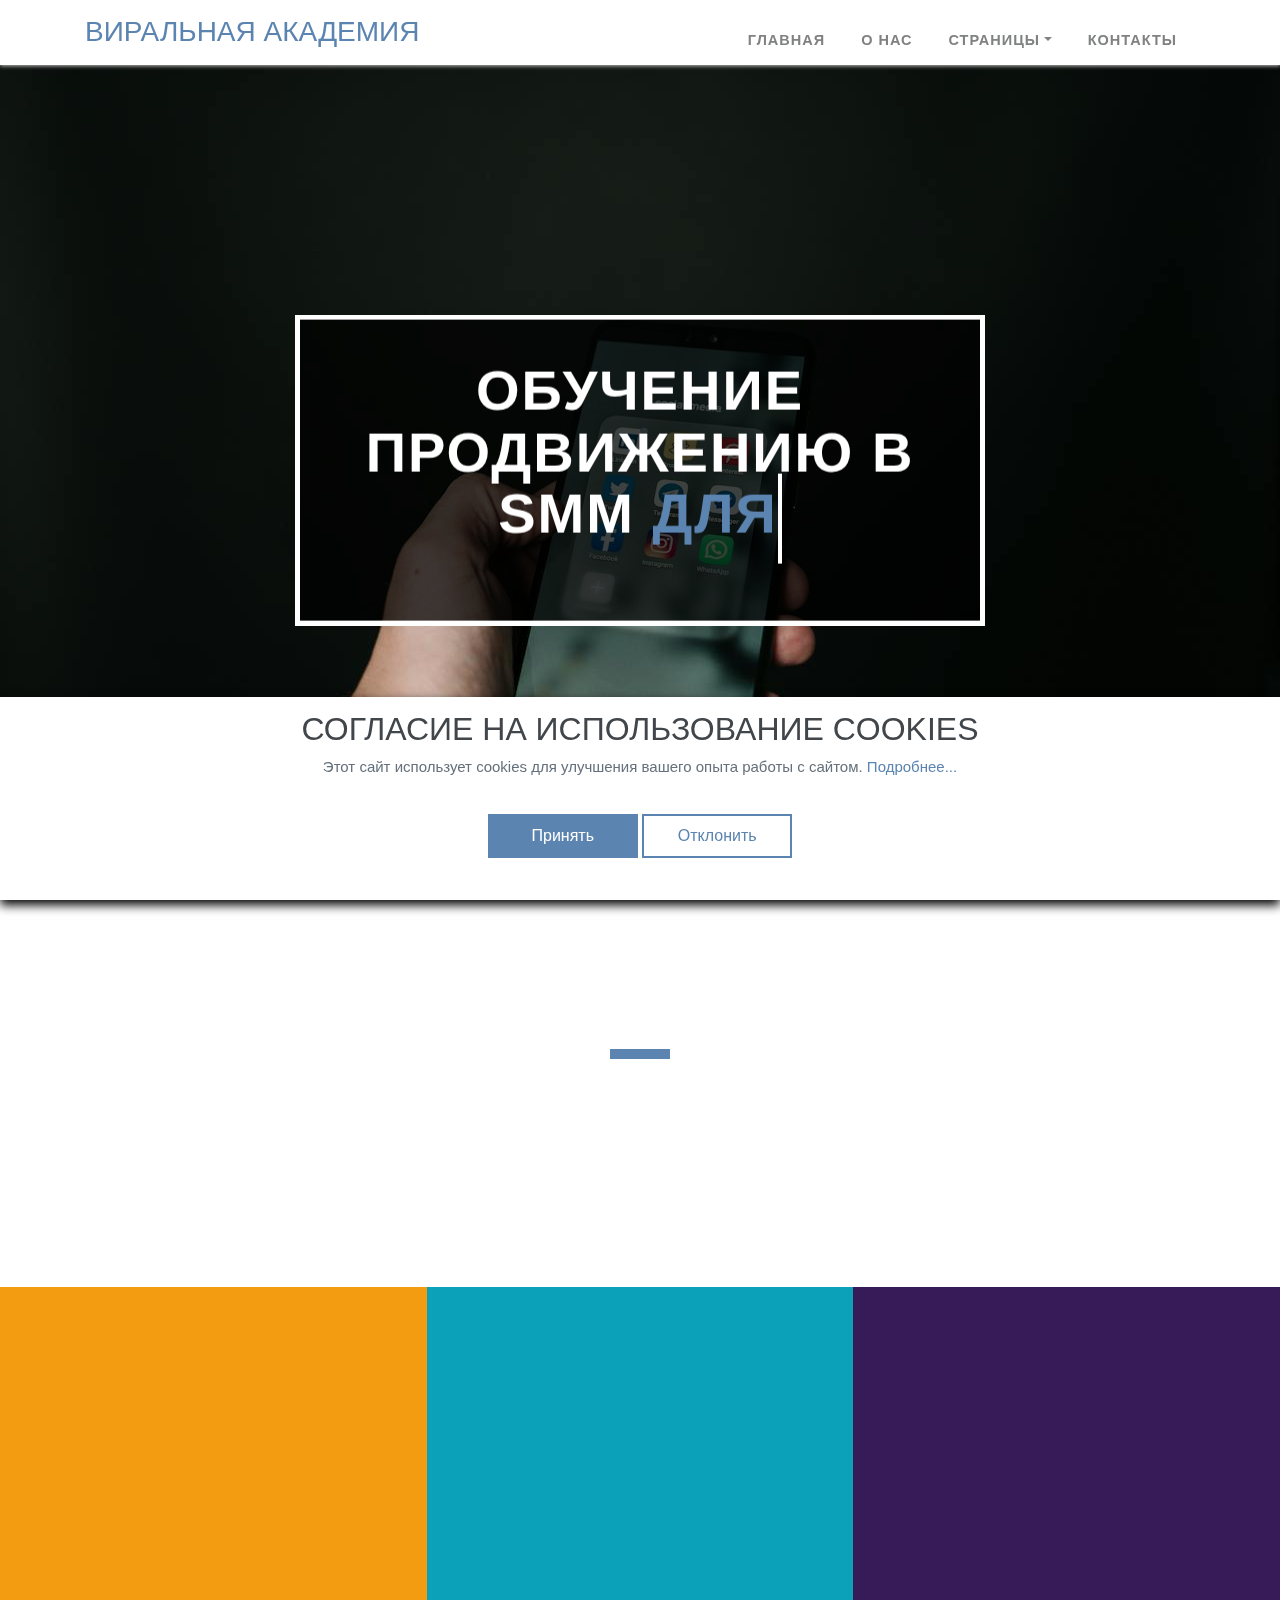
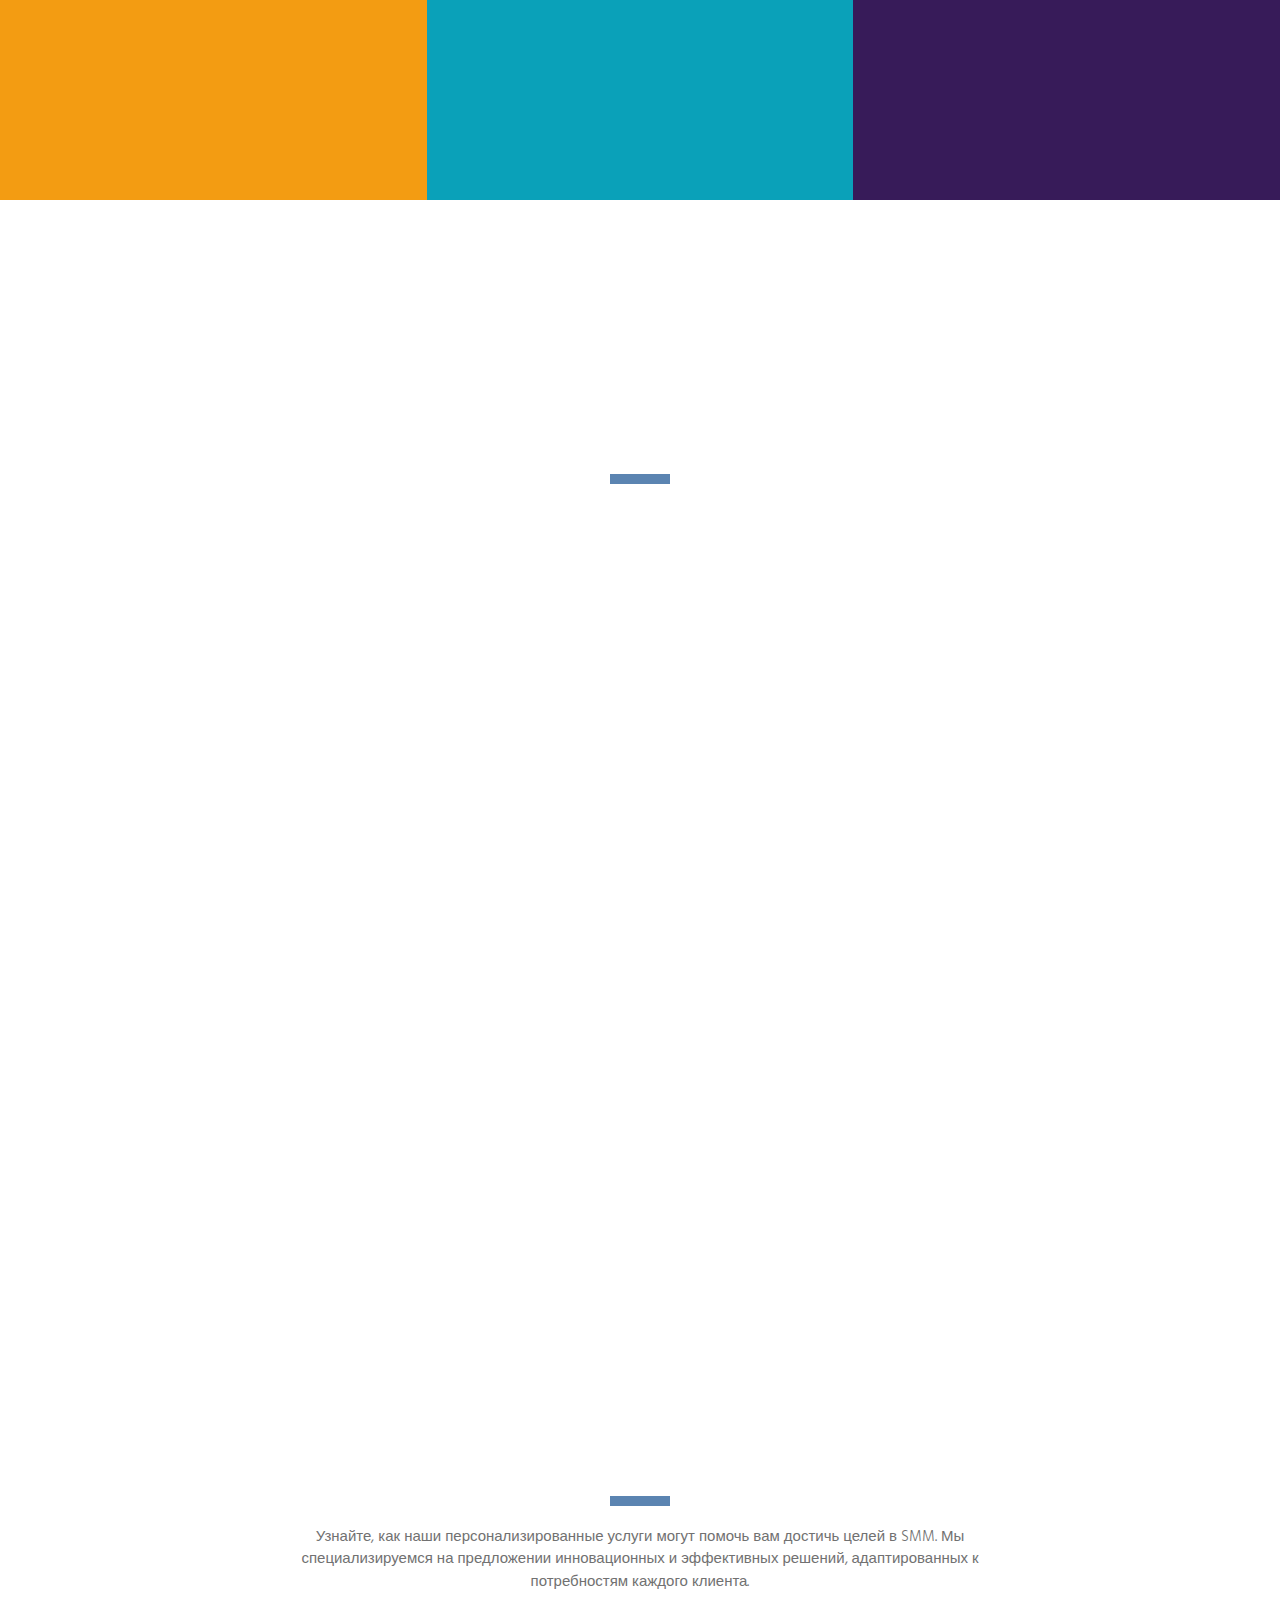
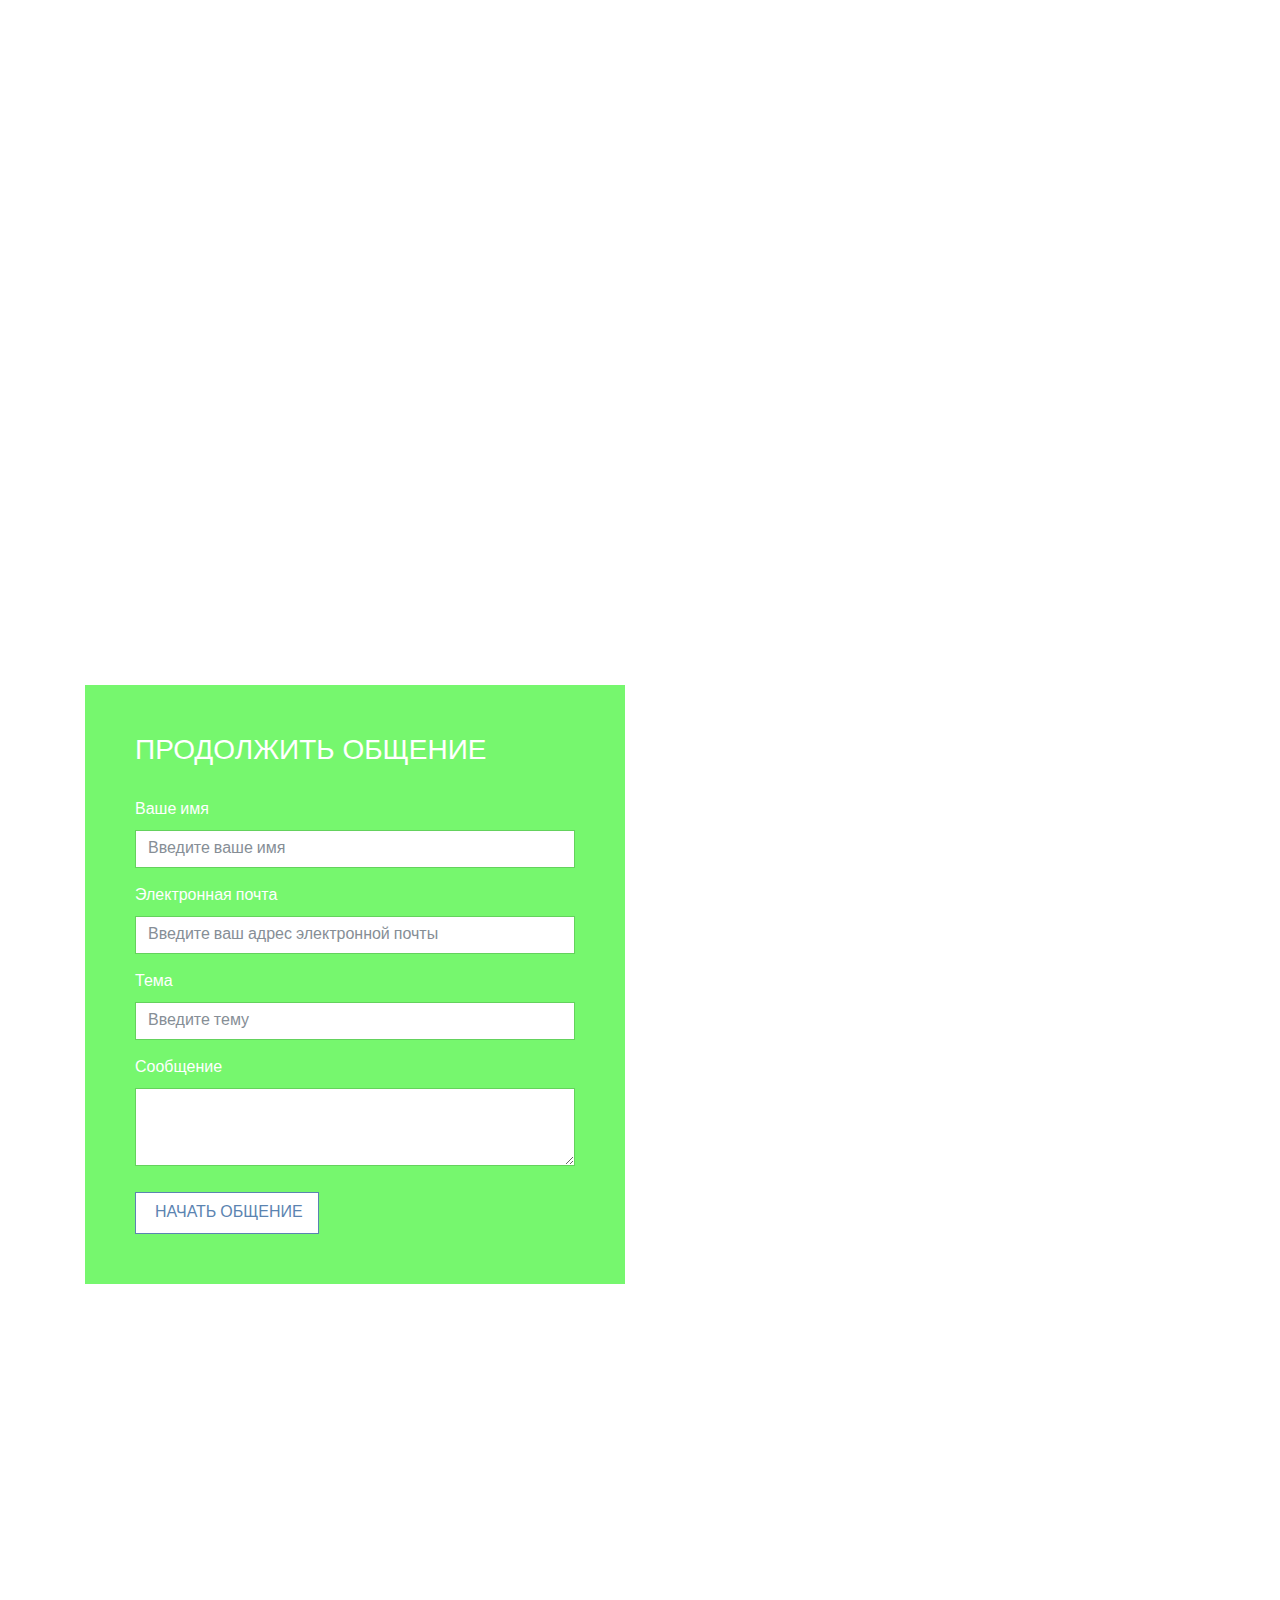
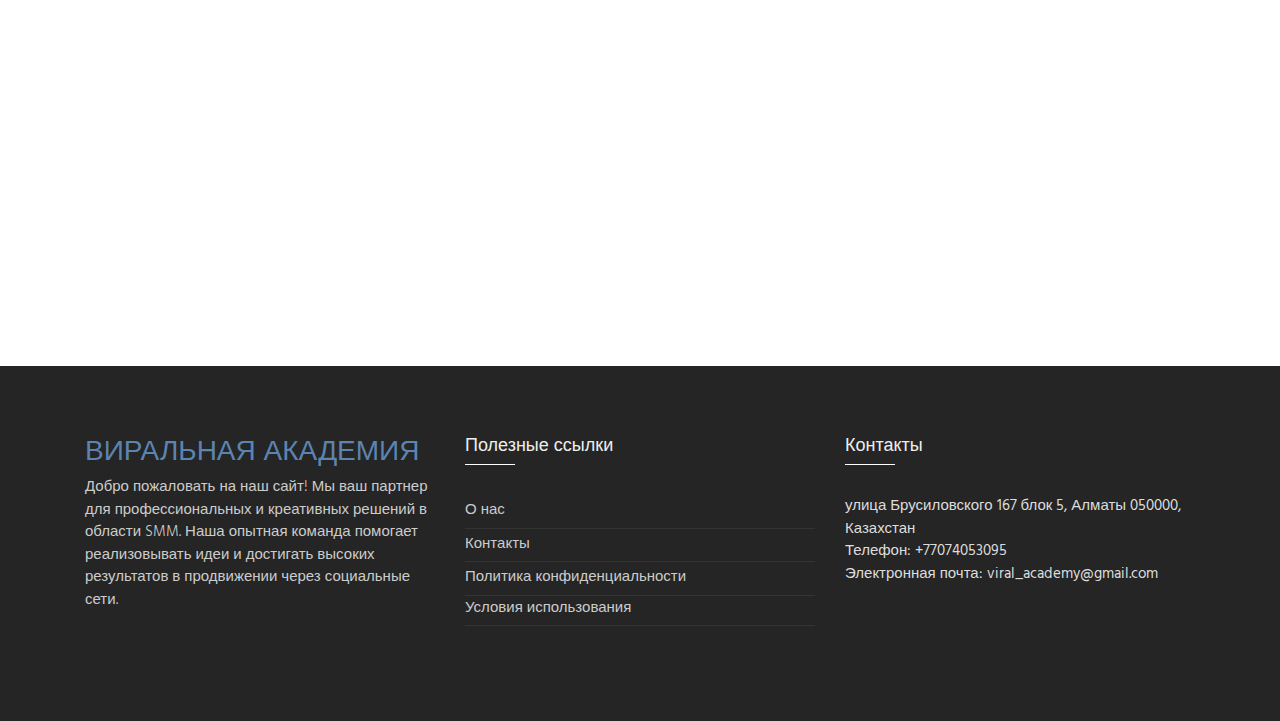
==== index.html @ 38910844 "WIP" ====
<!DOCTYPE html>
<html lang="en">
    <head>
        <meta charset="utf-8" />
        <meta
            name="viewport"
            content="width=device-width, initial-scale=1, shrink-to-fit=no"
        />
        <meta name="description" content="" />
        <meta name="author" content="" />

        <title>Виральная Академия</title>
        <link rel="shortcut icon" href="img/favicon.ico" />

        <!-- Global Stylesheets -->
        <link
            href="https://fonts.googleapis.com/css?family=Roboto+Condensed:300,300i,400,400i,700,700i"
            rel="stylesheet"
        />
        <link href="css/bootstrap/bootstrap.min.css" rel="stylesheet" />
        <link
            rel="stylesheet"
            href="font-awesome-4.7.0/css/font-awesome.min.css"
        />
        <link rel="stylesheet" href="css/animate/animate.min.css" />
        <link rel="stylesheet" href="css/owl-carousel/owl.carousel.min.css" />
        <link
            rel="stylesheet"
            href="css/owl-carousel/owl.theme.default.min.css"
        />
        <link rel="stylesheet" href="css/style.css" />
    </head>

    <body id="page-top">
        <!--====================================================
                         HEADER
======================================================-->

        <header>
            <!-- Navbar -->
            <nav
                class="navbar navbar-expand-lg navbar-light"
                id="mainNav"
                data-toggle="affix"
            >
                <div class="container">
                    <a class="navbar-brand smooth-scroll" href="index.html">
                        <h3 style="margin-bottom: 0px; color: #5b84b1ff">
                            Виральная Академия
                        </h3>
                    </a>
                    <button
                        class="navbar-toggler navbar-toggler-right"
                        type="button"
                        data-toggle="collapse"
                        data-target="#navbarResponsive"
                        aria-controls="navbarResponsive"
                        aria-expanded="false"
                        aria-label="Alternar navegación"
                    >
                        <span class="navbar-toggler-icon"></span>
                    </button>
                    <div class="collapse navbar-collapse" id="navbarResponsive">
                        <ul class="navbar-nav ml-auto">
                            <li class="nav-item">
                                <a
                                    class="nav-link smooth-scroll"
                                    href="index.html"
                                    >Главная</a
                                >
                            </li>
                            <li class="nav-item">
                                <a
                                    class="nav-link smooth-scroll"
                                    href="about.html"
                                    >О нас</a
                                >
                            </li>

                            <li class="nav-item dropdown">
                                <a
                                    class="nav-link dropdown-toggle smooth-scroll"
                                    href="#"
                                    id="navbarDropdownMenuLink"
                                    data-toggle="dropdown"
                                    aria-haspopup="true"
                                    aria-expanded="false"
                                    >Страницы</a
                                >
                                <div
                                    class="dropdown-menu dropdown-cust"
                                    aria-labelledby="navbarDropdownMenuLink"
                                >
                                    <a
                                        class="dropdown-item"
                                        target="_empty"
                                        href="services.html"
                                        >Обучение продвижению в SMM</a
                                    >
                                    <a
                                        class="dropdown-item"
                                        target="_empty"
                                        href="blog.html"
                                        >Блог о SMM</a
                                    >
                                </div>
                            </li>
                            <li class="nav-item">
                                <a
                                    class="nav-link smooth-scroll"
                                    href="contact.html"
                                    >Контакты</a
                                >
                            </li>
                        </ul>
                    </div>
                </div>
            </nav>
        </header>

        <!--====================================================
                         HOME
======================================================-->
        <section id="home">
            <div
                id="carousel"
                class="carousel slide carousel-fade"
                data-ride="carousel"
            >
                <!-- Carousel items -->
                <div class="carousel-inner">
                    <div class="carousel-item active slides">
                        <div class="overlay"></div>
                        <div class="slide-1"></div>
                        <div class="hero">
                            <hgroup class="wow fadeInUp">
                                <h1>
                                    Обучение продвижению в SMM
                                    <span
                                        ><a
                                            href=""
                                            class="typewrite"
                                            data-period="2000"
                                            data-type='[ " для уникальных моментов", " для незабываемых впечатлений"]'
                                        >
                                            <span class="wrap"></span></a
                                    ></span>
                                </h1>
                            </hgroup>
                        </div>
                    </div>
                </div>
            </div>
        </section>

        <!--====================================================
                    О НАС
======================================================-->
        <section id="about" class="about">
            <div class="container">
                <div class="row title-bar">
                    <div class="col-md-12">
                        <h1 class="wow fadeInUp">Почему выбрать нас</h1>
                        <div class="heading-border"></div>
                        <p class="wow fadeInUp" data-wow-delay="0.4s">
                            Мы — эксперты по продвижению в социальных сетях.
                            Наша команда сочетает креативность, технические
                            знания и страсть к достижению успеха. Позвольте нам
                            быть вашим проводником в мире SMM и помочь достичь
                            выдающихся результатов.
                        </p>
                    </div>
                </div>
            </div>
            <!-- About right side withBG parallax -->
            <div class="container-fluid">
                <div class="row">
                    <div class="col-md-4 bg-starship">
                        <div
                            class="about-content-box wow fadeInUp"
                            data-wow-delay="0.3s"
                        >
                            <i class="fa fa-snowflake-o"></i>
                            <h5>Креативная команда</h5>
                            <p class="desc">
                                Наша команда состоит из профессионалов с богатым
                                опытом в области SMM. Мы предлагаем
                                инновационные идеи и фокусируемся на
                                качественном подходе для того, чтобы помочь вам
                                создать успешные стратегии в социальных сетях.
                            </p>
                        </div>
                    </div>
                    <div class="col-md-4 bg-chathams">
                        <div
                            class="about-content-box wow fadeInUp"
                            data-wow-delay="0.5s"
                        >
                            <i class="fa fa-circle-o-notch"></i>
                            <h5>Индивидуальные решения</h5>
                            <p class="desc">
                                Каждый клиент уникален, и мы разрабатываем
                                персонализированные стратегии продвижения,
                                которые соответствуют вашим целям. Мы
                                поддерживаем вас на каждом шаге пути, от анализа
                                до реализации стратегии.
                            </p>
                        </div>
                    </div>
                    <div class="col-md-4 bg-matisse">
                        <div
                            class="about-content-box wow fadeInUp"
                            data-wow-delay="0.7s"
                        >
                            <i class="fa fa-hourglass-o"></i>
                            <h5>Современные технологии</h5>
                            <p class="desc">
                                Мы используем самые передовые инструменты и
                                технологии для точного анализа и принятия
                                информированных решений, что позволяет вам
                                оптимизировать свои усилия и достичь высоких
                                результатов в продвижении.
                            </p>
                        </div>
                    </div>
                </div>
            </div>
        </section>

        <!--====================================================
                        ПРЕДЛОЖЕНИЕ
======================================================-->
        <section id="comp-offer">
            <div class="container-fluid">
                <div class="container">
                    <div class="row">
                        <div class="container">
                            <div class="row title-bar">
                                <div class="col-md-12">
                                    <h1 class="wow fadeInUp">
                                        Наши уникальные особенности
                                    </h1>
                                    <div class="heading-border"></div>
                                    <p
                                        class="wow fadeInUp"
                                        data-wow-delay="0.4s"
                                    >
                                        Узнайте о наших особенностях, которые
                                        делают наш подход к продвижению в
                                        социальных сетях уникальным. Мы
                                        предлагаем не только профессиональные
                                        решения, но и инновационные подходы для
                                        максимальной эффективности.
                                    </p>
                                </div>
                            </div>
                        </div>
                        <div
                            class="col-md-4 col-sm-6 desc-comp-offer wow fadeInUp"
                            data-wow-delay="0.4s"
                        >
                            <div
                                class="desc-comp-offer-cont"
                                style="height: 500px"
                            >
                                <div class="thumbnail-blogs">
                                    <div class="caption"></div>
                                    <img
                                        src="img/news/news-11.jpg"
                                        class="img-fluid"
                                        alt="..."
                                    />
                                </div>
                                <h3>Полное сопровождение</h3>
                                <p class="desc">
                                    Мы предоставляем полный сервис по
                                    продвижению в социальных сетях, начиная с
                                    планирования стратегии и заканчивая ее
                                    реализацией. Мы сопровождаем вас на каждом
                                    этапе, чтобы обеспечить успешную реализацию
                                    проекта.
                                </p>
                            </div>
                        </div>
                        <div
                            class="col-md-4 col-sm-6 desc-comp-offer wow fadeInUp"
                            data-wow-delay="0.6s"
                        >
                            <div
                                class="desc-comp-offer-cont"
                                style="height: 500px"
                            >
                                <div class="thumbnail-blogs">
                                    <div class="caption"></div>
                                    <img
                                        src="img/news/news-13.jpg"
                                        class="img-fluid"
                                        alt="..."
                                    />
                                </div>
                                <h3>Персонализированные стратегии</h3>
                                <p class="desc">
                                    Мы разрабатываем индивидуальные стратегии,
                                    адаптированные под ваши цели в социальных
                                    сетях. Мы тесно работаем с вами на каждом
                                    этапе, чтобы достичь максимальных
                                    результатов.
                                </p>
                            </div>
                        </div>
                        <div
                            class="col-md-4 col-sm-6 desc-comp-offer wow fadeInUp"
                            data-wow-delay="0.8s"
                        >
                            <div
                                class="desc-comp-offer-cont"
                                style="height: 500px"
                            >
                                <div class="thumbnail-blogs">
                                    <div class="caption"></div>
                                    <img
                                        src="img/news/news-14.jpg"
                                        class="img-fluid"
                                        alt="..."
                                    />
                                </div>
                                <h3>Гибкость и адаптивность</h3>
                                <p class="desc">
                                    Мы быстро адаптируемся к изменениям и
                                    специфическим запросам. Независимо от того,
                                    какие изменения требуются, мы готовы
                                    оперативно реагировать, чтобы ваши усилия по
                                    продвижению были максимально эффективными.
                                </p>
                            </div>
                        </div>
                    </div>
                </div>
            </div>
        </section>

        <!--====================================================
                      HISTORIAS
======================================================-->
        <section id="services">
            <div class="container">
                <div class="row title-bar">
                    <div class="col-md-12">
                        <h1 class="wow fadeInUp">
                            Наши услуги по обучению в SMM
                        </h1>
                        <div class="heading-border"></div>
                        <p class="desc">
                            Узнайте, как наши персонализированные услуги могут
                            помочь вам достичь целей в SMM. Мы специализируемся
                            на предложении инновационных и эффективных решений,
                            адаптированных к потребностям каждого клиента.
                        </p>
                    </div>
                </div>
            </div>
            <div class="container">
                <div class="row">
                    <div
                        class="col-md-6 col-sm-6 wow fadeInUp"
                        data-wow-delay="0.1s"
                    >
                        <div class="service-descb">
                            <img
                                style="object-fit: cover"
                                src="img/news/news-10.jpg"
                                class="img-fluid"
                                alt="..."
                            />
                            <h6>Стратегическая консультация по SMM</h6>
                            <p>
                                Наша команда экспертов предоставляет
                                консультации по созданию и внедрению эффективных
                                стратегий для социальных сетей. Мы анализируем
                                ваши цели и предлагаем персонализированные
                                решения, которые позволят вам эффективно
                                продвигаться.
                            </p>
                        </div>
                    </div>
                    <div
                        class="col-md-6 col-sm-6 wow fadeInUp"
                        data-wow-delay="0.3s"
                    >
                        <div class="service-descb">
                            <img
                                style="object-fit: cover"
                                src="img/news/news-2.jpg"
                                class="img-fluid"
                                alt="..."
                            />
                            <h6>Управление проектами в SMM</h6>
                            <p>
                                Мы предлагаем услуги по управлению вашими
                                проектами в SMM, обеспечивая полный контроль над
                                контентом, планированием и анализом
                                эффективности. Наши решения помогут вам добиться
                                успеха в продвижении через социальные сети.
                            </p>
                        </div>
                    </div>
                </div>
            </div>
        </section>

        <!--====================================================
                    CONTACT HOME
======================================================-->

        <section id="contact-h" class="bg-parallax contact-h-bg">
            <div class="container">
                <div class="row">
                    <div class="col-md-6">
                        <div class="contact-h-cont">
                            <h3 class="cl-white">Продолжить общение</h3>
                            <br />
                            <form action="thanks.html" method="get">
                                <div class="form-group cl-white">
                                    <label for="name">Ваше имя</label>
                                    <input
                                        type="text"
                                        class="form-control"
                                        id="name"
                                        aria-describedby="nameHelp"
                                        placeholder="Введите ваше имя"
                                        required
                                    />
                                </div>
                                <div class="form-group cl-white">
                                    <label for="exampleInputEmail1"
                                        >Электронная почта</label
                                    >
                                    <input
                                        type="email"
                                        class="form-control"
                                        id="email"
                                        aria-describedby="emailHelp"
                                        placeholder="Введите ваш адрес электронной почты"
                                        required
                                    />
                                    <div id="result" style="color: red"></div>
                                </div>
                                <div class="form-group cl-white">
                                    <label for="subject">Тема</label>
                                    <input
                                        type="text"
                                        class="form-control"
                                        id="subject"
                                        aria-describedby="subjectHelp"
                                        placeholder="Введите тему"
                                        required
                                    />
                                </div>
                                <div class="form-group cl-white">
                                    <label for="message">Сообщение</label>
                                    <textarea
                                        class="form-control"
                                        id="message"
                                        required
                                        rows="3"
                                    ></textarea>
                                </div>
                                <button
                                    class="btn btn-general btn-white"
                                    role="button"
                                    id="submit"
                                    type="submit"
                                >
                                    <i class="fa fa-right-arrow"></i> НАЧАТЬ
                                    ОБЩЕНИЕ
                                </button>
                            </form>
                        </div>
                    </div>
                </div>
            </div>
        </section>

        <!--====================================================
                       УСЛУГИ ОБУЧЕНИЯ В SMM
======================================================-->
        <section id="comp-offer">
            <div class="container-fluid">
                <div class="row">
                    <div
                        class="col-md-3 col-sm-6 desc-comp-offer wow fadeInUp"
                        data-wow-delay="0.2s"
                    >
                        <h2>Наш блог</h2>
                        <div class="heading-border-light"></div>
                    </div>
                    <div
                        class="col-md-3 col-sm-6 desc-comp-offer wow fadeInUp"
                        data-wow-delay="0.4s"
                    >
                        <div class="desc-comp-offer-cont">
                            <div class="thumbnail-blogs">
                                <div class="caption"></div>
                                <img
                                    src="img/news/news-1.jpg"
                                    class="img-fluid"
                                    alt="..."
                                />
                            </div>
                            <h3>
                                Будущее продвижения в социальных сетях:
                                тенденции и технологии
                            </h3>
                            <p class="desc">
                                В этой статье мы анализируем последние инновации
                                и разработки в сфере продвижения в социальных
                                сетях. Узнайте о новых тенденциях, которые
                                меняют индустрию.
                            </p>
                        </div>
                    </div>
                    <div
                        class="col-md-3 col-sm-6 desc-comp-offer wow fadeInUp"
                        data-wow-delay="0.6s"
                    >
                        <div class="desc-comp-offer-cont">
                            <div class="thumbnail-blogs">
                                <div class="caption"></div>
                                <img
                                    src="img/news/news-9.jpg"
                                    class="img-fluid"
                                    alt="..."
                                />
                            </div>
                            <h3>
                                Советы по оптимизации продвижения в социальных
                                сетях
                            </h3>
                            <p class="desc">
                                Узнайте, как оптимизировать продвижение через
                                социальные сети с помощью умных стратегий. В
                                этой статье мы делимся рекомендациями по
                                повышению вовлеченности и минимизации рисков.
                            </p>
                        </div>
                    </div>
                    <div
                        class="col-md-3 col-sm-6 desc-comp-offer wow fadeInUp"
                        data-wow-delay="0.8s"
                    >
                        <div class="desc-comp-offer-cont">
                            <div class="thumbnail-blogs">
                                <div class="caption"></div>
                                <img
                                    src="img/news/news-12.jpg"
                                    class="img-fluid"
                                    alt="..."
                                />
                            </div>
                            <h3>
                                Психология продвижения в социальных сетях: как
                                принимать взвешенные решения
                            </h3>
                            <p class="desc">
                                Психология играет важную роль в принятии решений
                                по продвижению. В этой статье мы исследуем, как
                                эмоции могут влиять на продвижение и как
                                принимать более рациональные решения.
                            </p>
                        </div>
                    </div>
                </div>
            </div>
        </section>

        <!--====================================================
                      FOOTER
======================================================-->
        <footer>
            <div id="footer-s1" class="footer-s1">
                <div class="footer">
                    <div class="container">
                        <div class="row">
                            <!-- О нас -->
                            <div class="col-md-4 col-sm-6">
                                <h3
                                    style="margin-bottom: 0px; color: #5b84b1ff"
                                >
                                    Виральная Академия
                                </h3>
                                <ul class="list-unstyled comp-desc-f">
                                    <li>
                                        <p>
                                            Добро пожаловать на наш сайт! Мы ваш
                                            партнер для профессиональных и
                                            креативных решений в области SMM.
                                            Наша опытная команда помогает
                                            реализовывать идеи и достигать
                                            высоких результатов в продвижении
                                            через социальные сети.
                                        </p>
                                    </li>
                                </ul>
                                <br />
                            </div>
                            <!-- Конец О нас -->

                            <!-- Полезные ссылки -->
                            <div class="col-md-4 col-sm-6">
                                <div class="heading-footer">
                                    <h2>Полезные ссылки</h2>
                                </div>
                                <ul class="list-unstyled link-list">
                                    <li>
                                        <a href="about.html">О нас</a
                                        ><i class="fa fa-angle-right"></i>
                                    </li>
                                    <li>
                                        <a href="contact.html">Контакты</a
                                        ><i class="fa fa-angle-right"></i>
                                    </li>
                                    <li>
                                        <a href="privacy-policy.html"
                                            >Политика конфиденциальности</a
                                        ><i class="fa fa-angle-right"></i>
                                    </li>
                                    <li>
                                        <a href="terms-of-use.html"
                                            >Условия использования</a
                                        ><i class="fa fa-angle-right"></i>
                                    </li>
                                </ul>
                            </div>
                            <!-- Конец Полезные ссылки -->

                            <!-- Контактная информация -->
                            <div class="col-md-4 col-sm-6">
                                <div class="heading-footer">
                                    <h2>Контакты</h2>
                                </div>
                                <address class="address-details-f">
                                    улица Брусиловского 167 блок 5, Алматы
                                    050000, Казахстан <br />
                                    Телефон: +77074053095 <br />
                                    Электронная почта:
                                    <a href="mailto:laut_basel@gmail.com"
                                        >viral_academy@gmail.com</a
                                    >
                                </address>
                            </div>
                            <!-- Конец Контактная информация -->
                        </div>
                    </div>
                    <!--/container -->
                </div>
            </div>

            <a
                href="#home"
                id="back-to-top"
                class="btn btn-sm btn-green btn-back-to-top smooth-scrolls hidden-sm hidden-xs"
                title="home"
                role="button"
            >
                <i class="fa fa-angle-up"></i>
            </a>
        </footer>

        <!-- Cookie banner -->
        <div class="cookie-wrapper show">
            <div>
                <i class="bx bx-cookie"></i>
                <h2 style="text-align: center">
                    Согласие на использование cookies
                </h2>
            </div>

            <div class="data">
                <p>
                    Этот сайт использует cookies для улучшения вашего опыта
                    работы с сайтом.
                    <a href="privacy-policy.html">Подробнее...</a>
                </p>
            </div>

            <div class="buttons">
                <button class="cookie-button" id="acceptBtn">Принять</button>
                <button class="cookie-button" id="declineBtn">Отклонить</button>
            </div>
        </div>
        <!-- End Cookie banner -->

        <!--Global JavaScript -->
        <script src="https://code.jquery.com/jquery-3.6.0.min.js"></script>
        <script src="js/popper/popper.min.js"></script>
        <script src="js/bootstrap/bootstrap.min.js"></script>
        <script src="js/wow/wow.min.js"></script>
        <script src="js/owl-carousel/owl.carousel.min.js"></script>

        <!-- Plugin JavaScript -->
        <script src="js/jquery-easing/jquery.easing.min.js"></script>
        <script src="js/custom.js"></script>
        <script src="js/cookiebanner.js"></script>
    </body>
</html>
---- css/style.css ----
/*====================================================
                DEFAULT VALUES:

                Font Family                 : Roboto Condensed
                
                Greenish Blue               : #5B84B1FF       (Buttons, Icons, Links, Lines & Backgrounds)
                Steel Gray                  : #41464b       (Headings)
                light Gray                  : #61666b       (Heading Second)
                Gray                        : #717171       (Paragraphs)
                Gray extra light            : #f5f5f5       (Content Background)
                White                       : #fff          (Text With Black Backgrounds)
                Black                       : #000 

======================================================*/

@import url("https://fonts.googleapis.com/css?family=Hind:400,600");

/* General CSS */

html,
body {
    height: 100%;
}

body {
    font-family: "Hind", sans-serif;
}

h1,
h2,
h3,
h4,
h5 {
    font-family: "Roboto", sans-serif;
    color: #41464b;
    text-transform: uppercase;
}

a {
    font-family: "Hind", sans-serif;
    color: #5b84b1ff;
}

p {
    font-family: "Hind", sans-serif;
    color: #64707b;
    font-size: 15px;
    font-weight: 300;
}

@media (min-width: 1600px) {
    p {
        font-family: "Hind", sans-serif;
        color: #64707b;
        font-size: 16px;
        font-weight: 300;
    }
}

@media (max-width: 772px) {
    h2 {
        font-size: 1.5rem;
    }
}

/*====================================================
                       NAVIGATION
======================================================*/

/*Top Navbar*/

.top-menubar-nav {
    display: none;
}

header .topmenu {
    background: #f0f0f0;
    border-top: solid 1px #f0f0f0;
    border-bottom: solid 1px #f0f0f0;
}

/*Top Contacts*/

header .topmenu ul {
    margin: 0;
}

header .topmenu .top-contacts {
    line-height: 25px;
}

header .topmenu .top-contacts li {
    color: #666;
    padding: 5px 0;
    font-size: 12px;
    margin-right: 15px;
    display: inline-block;
}

header .topmenu .top-contacts li a {
    color: #666;
}

header .topmenu .top-contacts i {
    color: #999;
    font-size: 13px;
    margin-right: 3px;
}

/*Top Data*/

header .topmenu .top-data {
    text-align: right;
}

header .topmenu .top-data li {
    padding: 5px 11px;
    margin-left: -4px;
    display: inline-block;
    border-right: solid 1px #eee;
}

header .topmenu .top-data li:first-child {
    margin-left: 0;
    border-left: solid 1px #eee;
}

header .topmenu .top-data li a {
    font-size: 12px;
}

header .topmenu .top-data li a:hover {
    text-decoration: none;
}

.top-social {
    height: 25px;
    line-height: 25px;
    text-align: center;
    width: 25px;
    border-radius: 50%;
    background: #fff;
}

header .topmenu .top-data li i.top-social.fa-facebook,
.social-icon-f li i.top-social.fa-facebook {
    border: 2px solid #4267b2;
    color: #4267b2;
}

header .topmenu .top-data li i.top-social.fa-facebook:hover,
.social-icon-f li i.top-social.fa-facebook:hover {
    background: #4267b2;
    color: #fff;
}

header .topmenu .top-data li i.top-social.fa-twitter,
.social-icon-f li i.top-social.fa-twitter {
    border: 2px solid #4ab3f4;
    color: #4ab3f4;
}

header .topmenu .top-data li i.top-social.fa-twitter:hover,
.social-icon-f li i.top-social.fa-twitter:hover {
    background: #4ab3f4;
    color: #fff;
}

header .topmenu .top-data li i.top-social.fa-google-plus,
.social-icon-f li i.top-social.fa-google-plus {
    border: 2px solid #e24343;
    color: #e24343;
}

header .topmenu .top-data li i.top-social.fa-google-plus:hover,
.social-icon-f li i.top-social.fa-google-plus:hover {
    background: #e24343;
    color: #fff;
}

header .topmenu .top-data li a.log-top {
    text-decoration: none;
    font-size: 15px;
    font-weight: 700;
    color: #888;
}

header .topmenu .top-data li a.log-top:hover {
    color: #555;
}

/*Responsive Topbar*/

@media (max-width: 991px) {
    header .topmenu ul {
        text-align: center !important;
    }

    header .topmenu .top-data li {
        top: 1px;
        padding: 6px 10px;
        margin-left: -5px;
        position: relative;
        border: solid 1px #eee;
    }
}

/*Navbar*/
.affix {
    position: fixed;
    top: 0;
    right: 0;
    left: 0;
    z-index: 1030;
    box-shadow: 0px 0.5px 4px #c3c2c2;
}

.navbar {
    padding: 0;
    -webkit-transition: all 0.5s ease-in-out;
    transition: all 0.5s ease-in-out;
    background: #fff;
}

.navbar-header {
    padding-left: 85px;
}

.justify-content-end {
    padding-right: 85px;
}

.navbar-nav {
    float: right;
}

.navbar-nav > li {
    height: 65px;
    line-height: 65px;
    border-bottom: 3px solid rgba(0, 0, 0, 0);
    transition: all 0.5s ease-in-out;
}

.navbar-nav > li:hover,
.navbar-nav > li:active {
    border-bottom: 2px solid #5b84b1ff;
    background: #f0f0f0;
}

.navbar-nav > li > a {
    color: #808282 !important;
    font-size: 14.5px;
    font-weight: 700;
    font-family: "hine", sans-serif;
    text-transform: uppercase;
    letter-spacing: 1px;
    margin: 0 10px;
}

.navbar-nav > li > a:hover,
.navbar-nav > li > a:active {
    color: #5b84b1ff !important;
}

/*This is item search bar*/

.navbar-nav li > .search {
    color: #aaa;
    cursor: pointer;
    font-size: 15px;
    z-index: 0;
    min-width: 30px;
    margin-top: 3px;
    padding: 28px 0;
    text-align: center;
    display: inline-block;
}

.navbar-nav li > .search:hover {
    color: #5b84b1ff;
}

.navbar .search-open {
    right: 0;
    top: 65px;
    display: none;
    height: 50px;
    padding: 4px;
    position: absolute;
    background: #fff;
    box-shadow: 0 0 3px #ddd;
    z-index: 1001;
}

.navbar .search-open input,
.navbar .search-open span {
    height: 40px;
    border-color: #5b84b1ff;
    line-height: 50px;
}

.navbar .search-open span {
    background: #5b84b1ff;
    color: #fff;
}

.navbar-toggle {
    background-color: rgba(0, 0, 0, 0.1);
    border: 1px solid #fff;
    border-radius: 0;
}

.navbar-toggle .navbar-toggler-icon {
    background-color: #fff !important;
}

.navbar-collapse {
    max-height: none !important;
}

.vesco-top-nav ul.navbar-nav > li > a.active {
    color: #5b84b1ff !important;
}

@media (min-width: 992px) {
    .navbar-expand-lg .navbar-nav .dropdown-menu.mega-menu {
        position: absolute;
        left: -280px;
    }

    .dropdown-cust.mega-menu .dropdown-item {
        border-right: 1px solid #e0e0e0;
    }

    .dropdown-cust.mega-menu {
        margin-top: 0px;
        min-width: 450px;
        padding: 0;
        border-top: 2px solid #5b84b1ff;
        border-left: 2px solid rgba(1, 1, 1, 0);
        border-right: 2px solid rgba(1, 1, 1, 0);
        border-bottom: 2px solid #5b84b1ff;
        border-radius: 0;
    }
}

@media (min-width: 992px) and (max-width: 1200px) {
    .navbar-expand-lg .navbar-nav .dropdown-menu.mega-menu {
        position: absolute;
        left: -300px;
    }
}

.dropdown-cust {
    margin-top: 0px;
    min-width: 220px;
    padding: 0;
    border-top: 2px solid #5b84b1ff;
    border-left: 2px solid rgba(1, 1, 1, 0);
    border-right: 2px solid rgba(1, 1, 1, 0);
    border-bottom: 2px solid #5b84b1ff;
    border-radius: 0;
}

.dropdown-cust .dropdown-item {
    display: block;
    width: 100%;
    padding: 0px 1rem;
    margin: 0px;
    height: 40px;
    line-height: 40px;
    font-size: 14px;
    clear: both;
    font-weight: 400;
    color: #61666b;
    text-align: inherit;
    white-space: nowrap;
    text-transform: uppercase;
    background: 0 0;
    border-bottom: 1px solid #e0e0e0;
}

.dropdown-cust .dropdown-item:hover,
.dropdown-cust .dropdown-item.active {
    background: #f0f0f0;
}

.dropdown-cust.mega-menu .mega-menu-img img {
}

@media (max-width: 991px) {
    .navbar > .container .navbar-nav {
        float: left;
        border-top: 1px solid #ddd;
        width: 100%;
    }

    .navbar > .container .navbar-brand,
    .navbar > .container-fluid .navbar-brand {
        padding: 12px 0px;
        margin-left: -10px;
    }

    .navbar-toggle {
        margin-right: 0;
    }

    .navbar .search-open {
        width: 100%;
    }

    .navbar-nav > li {
        height: auto;
        line-height: 35px;
        border-bottom: 3px solid rgba(0, 0, 0, 0);
        transition: all 0.5s ease-in-out;
        border-bottom: 1px solid #ddd;
    }

    .navbar-nav > li.active,
    .navbar-nav > li:hover,
    .navbar-nav > li:active {
        border-bottom: 2px solid #ddd;
        background: #f0f0f0;
    }

    .navbar li > .search {
        display: none;
    }

    .navbar .search-open {
        right: 0;
        top: 0;
        display: block;
        height: auto;
        line-height: 50px;
        padding: 4px;
        position: relative;
        box-shadow: none;
        background: none;
        z-index: 1;
    }

    .dropdown-cust {
        margin-top: -2px;
        min-width: 220px;
        padding: 0;
        border-left: 2px solid rgba(1, 1, 1, 0);
        border-right: 2px solid rgba(1, 1, 1, 0);
        border-bottom: 2px solid #5b84b1ff;
        border-radius: 0;
        z-index: 0;
        overflow: hidden;
    }
}

@media (max-width: 767px) {
    .affix {
        position: absolute;
        top: 0;
        right: 0;
        left: 0;
        z-index: 1030;
        box-shadow: 0px 0.5px 4px #c3c2c2;
    }

    .top-menubar {
        display: none;
    }

    .container {
        max-width: 100%;
    }

    .navbar > .container .navbar-brand,
    .navbar > .container .navbar-toggler,
    .navbar > .container-fluid .navbar-brand {
        margin: 8px 10px;
    }

    .navbar > .container .navbar-brand,
    .navbar > .container-fluid .navbar-brand {
        padding: 8px 0px;
    }

    .navbar-nav > li {
        line-height: 25px;
        padding: 0 20px;
        border-bottom: 3px solid rgba(0, 0, 0, 0);
        transition: all 0.5s ease-in-out;
        border-bottom: 1px solid #ddd;
    }

    .navbar-nav > li.dropdown .dropdown-menu {
        margin-bottom: 15px;
    }

    .top-menubar-nav {
        display: block;
    }
}

@media (min-width: 1600px) {
    .dropdown-cust .dropdown-item {
        font-size: 15px;
    }
}

/*====================================================
                  BUTTON (Generic)
======================================================*/

.btn-general {
    background-color: transparent;
    text-align: center;
    border-width: 1px;
    border-radius: 0px;
    font-size: 16px;
    padding: 10px 15px;
    font-weight: 400;
    text-transform: uppercase;
}

.btn-white {
    border-color: #5b84b1ff;
    background-color: #5b84b1ff;
    color: #fff;
}

.btn-white:hover,
.btn-white:focus {
    background-color: transparent;
    color: #5b84b1ff;
    cursor: pointer;
}

.btn-green {
    border-color: #5b84b1ff;
    color: #5b84b1ff;
}

.btn-green:hover,
.btn-green:focus {
    background-color: #5b84b1ff;
    color: #fff;
    cursor: pointer;
}

/*====================================================
                       HOME
======================================================*/

.carousel-fade {
    height: 90vh;
    background-size: cover;
    background-position: center center;
    background-repeat: no-repeat;
    background-image: url(../img/home-banner-bg.jpg);
}

.carousel-fade .carousel-inner .carousel-item {
    -webkit-transition-property: opacity;
    transition-property: opacity;
}

.carousel-fade .carousel-control {
    z-index: 2;
}

.carousel-fade {
    position: relative;
    height: 90vh;
}

.hero {
    position: absolute;
    top: 45%;
    left: 50%;
    background: rgba(0, 0, 0, 0.7);
    border: 5px solid #fff;
    padding: 40px;
    z-index: 3;
    color: #c0c0c0;
    text-align: center;
    text-transform: uppercase;
    text-shadow: 1px 1px 0 rgba(0, 0, 0, 0);
    -webkit-transform: translate3d(-50%, -50%, 0);
    -moz-transform: translate3d(-50%, -50%, 0);
    -ms-transform: translate3d(-50%, -50%, 0);
    -o-transform: translate3d(-50%, -50%, 0);
    transform: translate3d(-50%, -50%, 0);
}

.hero h1 {
    font-size: 3.5em;
    color: #fff;
    font-weight: 700;
    width: 600px;
    margin: 0;
    padding: 0;
    opacity: 1;
    letter-spacing: 2px;
    margin-bottom: 30px;
}

.hero h1 span a {
    color: #5b84b1ff;
    text-decoration: none;
}

.hero h3 {
    font-size: 1em;
    color: #fff;
    letter-spacing: 2px;
    margin-bottom: 15px;
}

.hero button {
    margin: 10px 0;
}

.carousel-fade .carousel-inner .carousel-item .hero {
    opacity: 0;
    -webkit-transition: 2s all ease-in-out 0.1s;
    -moz-transition: 2s all ease-in-out 0.1s;
    -ms-transition: 2s all ease-in-out 0.1s;
    -o-transition: 2s all ease-in-out 0.1s;
    transition: 2s all ease-in-out 0.1s;
}

.carousel-fade .carousel-inner .carousel-item.active .hero {
    opacity: 1;
    -webkit-transition: 2s all ease-in-out 0.1s;
    -moz-transition: 2s all ease-in-out 0.1s;
    -ms-transition: 2s all ease-in-out 0.1s;
    -o-transition: 2s all ease-in-out 0.1s;
    transition: 2s all ease-in-out 0.1s;
}

.overlay {
    position: absolute;
    width: 100%;
    height: 90%;
    z-index: 2;
    background: rgba(0, 0, 0, 0);
}

.carousel-fade .carousel-inner .carousel-item {
    height: 100vh;
}

@media (max-width: 767px) {
    .hero h1 {
        font-size: 2.5em;
        color: #fff;
        font-weight: 700;
        width: 400px;
        margin: 0;
        padding: 0;
        opacity: 1;
        letter-spacing: 2px;
        margin-bottom: 30px;
    }
    .hero h3 {
        font-size: 1em;
        color: #fff;
        letter-spacing: 2px;
        line-height: 25px;
        margin-bottom: 15px;
    }
}

@media (max-width: 575px) {
    .hero {
        position: absolute;
        top: 45%;
        padding: 20px 0px;
    }
    .hero h1 {
        font-size: 1.9em;
        color: #fff;
        font-weight: 700;
        width: 370px;
        margin: 0;
        padding: 0;
        opacity: 1;
        letter-spacing: 2px;
        margin-bottom: 30px;
    }
    .hero h3 {
        font-size: 0.9em;
        color: #fff;
        letter-spacing: 2px;
        line-height: 25px;
        margin-bottom: 15px;
    }
}

@media (max-width: 420px) {
    .hero {
        position: absolute;
        top: 45%;
        padding: 20px 0;
        border: 3px solid #fff;
    }
    .hero h1 {
        font-size: 1.7em;
        color: #fff;
        font-weight: 700;
        width: 295px;
        margin: 0;
        padding: 0;
        opacity: 1;
        letter-spacing: 2px;
        margin-bottom: 30px;
    }
    .hero h3 {
        font-size: 0.8em;
        color: #fff;
        letter-spacing: 2px;
        line-height: 25px;
        margin-bottom: 15px;
    }
}

/*====================================================
               OTHER HOME PAGE
======================================================*/

.home-p {
    z-index: 1;
    padding: 100px 0;
    position: relative;
}

.home-p.breadcrumbs-lg {
    padding: 200px 0;
}

.home-p.pages-head1 {
    background: url(../img/img/banner-1.jpg) no-repeat;
    background-size: cover;
    background-position: center center;
}

.home-p.pages-head2 {
    background: url(../img/img/banner-2.jpg) no-repeat;
    background-size: cover;
    background-position: center center;
}

.home-p.pages-head3 {
    background: url(../img/img/banner-3.jpg) no-repeat;
    background-size: cover;
    background-position: center center;
}

.home-p.pages-head4 {
    background: url(../img/img/banner-4.jpg) no-repeat;
    background-size: cover;
    background-position: center center;
}

.home-p:after {
    top: 0;
    left: 0;
    z-index: -1;
    width: 100%;
    height: 100%;
    content: " ";
    position: absolute;
    background: rgba(0, 0, 0, 0.2);
}

.home-p h1 {
    color: #fff;
    font-size: 40px;
    line-height: 50px;
    text-transform: uppercase;
}

.home-p p {
    color: #fff;
    font-size: 24px;
    font-weight: 200;
    margin-bottom: 0;
    text-transform: uppercase;
}

@media (max-width: 992px) {
    .home-p.breadcrumbs-lg {
        padding: 100px 0;
    }
}

@media (max-width: 768px) {
    .home-p,
    .home-p.breadcrumbs-lg {
        padding: 50px 0;
    }

    .home-p h1 {
        font-size: 30px;
        line-height: 40px;
    }

    .home-p p {
        font-size: 18px;
    }
}

/*====================================================
               TITLE CONTENT (Generic)
======================================================*/

.title-bar {
    padding: 100px 0;
}

.title-bar h1 {
    color: #41464b;
    text-align: center;
    font-weight: 700;
    margin: 20px auto 10px auto;
}

.title-bar .heading-border {
    width: 60px;
    height: 10px;
    background-color: #5b84b1ff;
    margin: 0 auto 20px auto;
}

.heading-border-light {
    width: 30px;
    height: 5px;
    background-color: #5b84b1ff;
    margin: 0 0 20px 0;
}

.title-bar p {
    color: #717171;
}

.title-bar p {
    text-align: center;
    font-size: 15px;
    line-height: 1.5;
    padding-bottom: 40px;
    margin: 0 auto;
    max-width: 700px;
}

.title-bar .title-but {
    margin: 0;
    background-color: transparent;
    text-align: center;
}

@media (max-width: 575px) {
    .title-bar {
        padding: 50px 0;
    }

    .title-bar h1 {
        color: #41464b;
        font-size: 30px;
        text-align: center;
        font-weight: 700;
        margin: 20px auto 10px auto;
    }

    .title-bar p {
        text-align: center;
        font-size: 14px;
        line-height: 1.5;
        padding-bottom: 40px;
        margin: 0 auto;
        max-width: 700px;
    }
}

@media (min-width: 1600px) {
    .title-bar p {
        font-size: 16px;
    }
}

/*====================================================
               COLOR (Generic)
======================================================*/

.cl-white {
    color: #fff;
}

.cl-atlantis {
    color: #fff;
}

.bg-white {
    background: #fff;
}

.bg-atlantis {
    background: #5b84b1ff;
}

.bg-starship {
    background: #f39c12;
}

.bg-matisse {
    background: #371b59;
}

.bg-chathams {
    background: #0aa1b9;
}

.bg-gray {
    background: #f0f0f0;
}

.bg-light-gray {
    background: #f9f9f9;
}

.bg-gradiant {
    background: -moz-linear-gradient(
        45deg,
        rgba(34, 155, 242, 1) 0%,
        rgba(0, 128, 129, 1) 99%,
        rgba(0, 128, 128, 1) 100%
    );
    /* ff3.6+ */
    background: -webkit-gradient(
        linear,
        left bottom,
        right top,
        color-stop(0%, rgba(34, 155, 242, 1)),
        color-stop(99%, rgba(0, 128, 129, 1)),
        color-stop(100%, rgba(0, 128, 128, 1))
    );
    /* safari4+,chrome */
    background: -webkit-linear-gradient(
        45deg,
        rgba(34, 155, 242, 1) 0%,
        rgba(0, 128, 129, 1) 99%,
        rgba(0, 128, 128, 1) 100%
    );
    /* safari5.1+,chrome10+ */
    background: -o-linear-gradient(
        45deg,
        rgba(34, 155, 242, 1) 0%,
        rgba(0, 128, 129, 1) 99%,
        rgba(0, 128, 128, 1) 100%
    );
    /* opera 11.10+ */
}

/*====================================================
                LOGIN OR REGISTER
======================================================*/

#login-modal .modal-dialog {
    margin-top: 170px;
    width: 400px;
}

#login-modal label {
    color: #888;
    margin-bottom: 0;
}

#login-modal input[type="text"],
input[type="password"] {
    margin-bottom: 15px;
    border-radius: 0;
}

.modal-backdrop.in {
    filter: alpha(opacity=10);
    opacity: 0.8;
}

.modal-content {
    /*background-color: #ececec;*/
    border: 3px solid #5b84b1ff;
    border-radius: 0px;
    outline: 0;
}

.modal-header {
    min-height: 16.43px;
    padding: 15px 15px 15px 15px;
    border-bottom: 0px;
}

.modal-body {
    position: relative;
    padding: 25px 45px;
}

.modal-footer {
    padding: 15px 45px 15px 45px;
    text-align: left;
    width: 100%;
    border-top: 0px;
    -ms-flex-align: center;
    align-items: center;
    -ms-flex-pack: end;
    justify-content: center;
}

.modal-footer {
    display: -ms-flexbox;
    display: flex;
    padding: 15px;
    border-top: 1px solid #e9ecef;
}

.checkbox {
    margin-bottom: 0px;
}

.btn-link {
    padding: 5px 10px 0px 0px;
    color: #95a5a6;
}

.btn-link:hover,
.btn-link:focus {
    color: #2c3e50;
    text-decoration: none;
}

@media (max-width: 575px) {
    #login-modal .modal-dialog {
        margin-top: 100px;
        width: 300px;
        margin: 100px auto;
    }
}

/*====================================================
                        ABOUT
======================================================*/

.about .about-content-box {
    padding: 80px 20px;
    text-align: center;
}

.about-content-box > i {
    color: #fff;
    height: 150px;
    line-height: 150px;
    font-size: 100px;
}

.about-content-box > h5 {
    color: #fff;
    text-transform: none;
    font-weight: normal;
    padding: 20px 0 10px 0;
}

.about-content-box > p {
    color: #fff;
}

@media (max-width: 767px) {
    .about .container-fluid {
        width: 60%;
    }

    .about .container-fluid .col-md-4 {
        margin: 15px 0;
    }
}

@media (max-width: 585px) {
    .about .container-fluid {
        width: 80%;
    }

    .about .container-fluid .col-md-4 {
        margin: 15px 0;
    }
}

@media (max-width: 420px) {
    .about .container-fluid {
        width: 100%;
    }

    .about .container-fluid .col-md-4 {
        margin: 0;
    }
}

/*====================================================
                       STORY
======================================================*/

#story {
    padding-bottom: 50px;
}

.story-desc {
    padding: 0 40px 40px 10px;
}

.story-desc > h6 {
    color: #5b84b1ff;
    font-weight: 700;
}

.story-desc > p {
    font-size: 15px;
}

.story-descb {
    padding: 10px 10px 30px 10px;
    margin: 60px 0;
    background: #f7f7f7;
    text-align: center;
    -webkit-transition: all 0.5s ease-in-out;
    transition: all 0.5s ease-in-out;
}

.story-descb:hover {
    box-shadow: 2px 2px 6px 1px rgba(158, 158, 158, 0.77);
    border-bottom: 5px solid #5b84b1ff;
    margin-top: 55px;
    cursor: pointer;
}

.story-descb > i {
    font-size: 45px;
    height: 60px;
    line-height: 60px;
    color: #999;
}

.story-descb h6 {
    font-size: 18px;
    color: #666;
    padding: 25px 0 5px;
}

.story-descb p {
    color: #867f7f;
    font-size: 14px;
}

@media (max-width: 767px) {
    .story-descb {
        padding: 10px 10px 30px 10px;
        margin: 20px 0;
        background: #f7f7f7;
        text-align: center;
        -webkit-transition: all 0.5s ease-in-out;
        transition: all 0.5s ease-in-out;
    }
}

@media (max-width: 585px) {
    .story-descb {
        padding: 10px 10px 30px 10px;
        margin: 20px 10%;
        background: #f7f7f7;
        text-align: center;
        -webkit-transition: all 0.5s ease-in-out;
        transition: all 0.5s ease-in-out;
    }
}

@media (max-width: 420px) {
    .story-descb {
        padding: 10px 10px 30px 10px;
        margin: 20px 0%;
        background: #f7f7f7;
        text-align: center;
        -webkit-transition: all 0.5s ease-in-out;
        transition: all 0.5s ease-in-out;
    }
}

@media (min-width: 1600px) {
    .story-desc > p {
        font-size: 16px;
    }

    .story-descb p {
        color: #867f7f;
        font-size: 16px;
    }
}

/*====================================================
                       THOUGHT
======================================================*/

.bg-parallax {
    background-repeat: no-repeat;
    background-size: cover;
    background-position: center;
    /*background-attachment: fixed;*/
}

.thought-bg {
    height: 400px;
    background-image: url(../img/thought-bg.jpg);
}

.title-bar-thought p {
    color: #fff;
    font-size: 17px;
    padding-top: 50px;
}

.title-bar-thought h6 {
    text-align: center;
    font-style: italic;
    color: #fff;
}

.overlay-thought {
    position: absolute;
    width: 100%;
    height: 400px;
    background: rgba(33, 150, 243, 0.53);
}

#thought .title-bar {
    padding: 50px 0;
}

/*====================================================
                       OFFER
======================================================*/

#comp-offer {
    padding: 100px 0;
}

.desc-comp-offer h2,
.desc-comp-offer > .heading-border-light {
    margin-left: 20px;
}

.desc-comp-offer-cont {
    margin-bottom: 10px;
    box-shadow: 3px 3px 10px 1px rgba(158, 158, 158, 0.68);
    -webkit-transition: all 0.5s ease-in-out;
    transition: all 0.5s ease-in-out;
}

/* .desc-comp-offer-cont:hover {
    margin-bottom: 10px;
    border-bottom: 5px solid #5B84B1FF;
    margin-top: -5px;
    cursor: pointer;
} */

.desc-comp-offer .btn-green {
    margin: 15px;
}

.desc-comp-offer .btn-white {
    margin: 15px;
    padding: 10px 18px;
}

h5 {
    margin-top: 15px;
}

.thumbnail-blogs {
    position: relative;
    overflow: hidden;
}

.caption {
    position: absolute;
    top: 0;
    right: 0;
    background: rgb(44 243 33 / 65%);
    width: 100%;
    height: 100%;
    padding: 2%;
    display: none;
    text-align: center;
    color: #fff !important;
    z-index: 2;
}

.caption i {
    margin: 30% 4px;
    border: 2px solid #fff;
    cursor: pointer;
    font-size: 25px;
    border-radius: 50%;
    padding: 5px;
    transition: border 0.2s ease, font-size 0.2s ease;
}

.desc-comp-offer-cont h3 {
    padding: 30px 10px 0 10px;
    font-size: 18px;
    text-transform: none;
}

.desc-comp-offer-cont p {
    padding: 0 10px;
    font-size: 14px;
}

.desc-comp-offer-cont a {
    padding: 0px 10px;
}

@media (min-width: 768px) and (max-width: 991px) {
    #comp-offer {
        margin-left: 10px;
    }

    #comp-offer .col-md-3:first-child {
        -ms-flex: 0 0 90%;
        flex: 0 0 90%;
        max-width: 90% !important;
    }

    #comp-offer .col-md-3 {
        -ms-flex: 0 0 33%;
        flex: 0 0 33%;
        max-width: 33% !important;
    }
}

@media (max-width: 767px) {
    .desc-comp-offer {
        margin-top: 20px;
    }
}

@media (max-width: 575px) {
    #comp-offer .col-sm-6 {
        -ms-flex: 0 0 70%;
        flex: 0 0 70%;
        max-width: 70% !important;
    }

    .desc-comp-offer {
        margin: 20px auto;
    }
}

@media (max-width: 420px) {
    #comp-offer .col-sm-6 {
        -ms-flex: 0 0 95%;
        flex: 0 0 95%;
        max-width: 95% !important;
    }
}

@media (min-width: 1600px) {
    .desc-comp-offer-cont p {
        padding: 0 10px;
        font-size: 16px;
    }
}

/*====================================================
                      WHAT WE DO
======================================================*/

.what-we-do {
    padding: 110px 0;
}

.what-we-do h3 {
    padding-top: 20px;
    color: #fff;
    font-weight: 700;
}

.what-we-do .heading-border-light {
    background-color: #fff;
}

.what-we-do p {
    color: #fff;
}

.what-we-desc {
    padding: 20px;
    color: #fff;
}

.what-we-desc i {
    float: left;
    font-size: 35px;
    margin-right: 20px;
    height: 95px;
    line-height: 45px;
}

.what-we-desc h6 {
    font-size: 18px;
    line-height: 30px;
}

.what-we-desc p {
    font-size: 14px;
}

@media (min-width: 992px) and (max-width: 1199px) {
    .what-we-desc i {
        float: left;
        font-size: 35px;
        margin-right: 20px;
        height: 125px;
        line-height: 45px;
    }
}

@media (min-width: 768px) and (max-width: 991px) {
    .what-we-do {
        padding: 110px 50px;
    }

    .what-we-do .col-md-4 {
        -ms-flex: 0 0 50%;
        flex: 0 0 50%;
        max-width: 50% !important;
    }
}

@media (max-width: 575px) {
    .what-we-do .col-sm-6 {
        -ms-flex: 0 0 80%;
        flex: 0 0 80%;
        max-width: 80% !important;
        margin: auto;
    }
}

@media (max-width: 575px) {
    .what-we-do .col-sm-6 {
        -ms-flex: 0 0 95%;
        flex: 0 0 95%;
        max-width: 95% !important;
        margin: auto;
    }
}

@media (min-width: 1600px) {
    .what-we-desc p {
        font-size: 15px;
    }
}

/*====================================================
                   SERVICE-HOME
======================================================*/

#service-h {
    padding: 120px 0 50px;
}

.service-h-desc {
    padding: 50px 10px 90px 60px;
}

.service-h-desc > h6 {
    color: #5b84b1ff;
    font-weight: 700;
}

.service-himg {
    background: #f0f0f0;
    height: 475px;
    margin-top: 30px;
    width: 70%;
}

.service-himg iframe {
    height: 370px;
    width: 130%;
    margin: 50px -60px 70px 65px;
    box-shadow: 3px 3px 8px 1px #505050;
    border: 1px solid #5b84b1ff;
}

.service-h-tab {
    position: relative;
    margin: 20px 0;
}

.service-h-tab .nav-tabs > a {
    border-radius: 0;
    width: 190px;
    text-align: center;
    height: 55px;
    line-height: 40px;
    border: 1px solid #ddd;
}

.service-h-tab .nav-tabs > a.active {
    color: #fff;
    border: 1px solid #5b84b1ff;
    background: #5b84b1ff;
}

.service-h-tab .tab-content .tab-pane {
    padding: 20px 20px 0px 10px;
}

@media (min-width: 768px) and (max-width: 1199px) {
    .service-himg {
        background: #fff;
        height: 475px;
        margin: auto;
    }

    #service-h .col-md-6 {
        -ms-flex: 0 0 100%;
        flex: 0 0 100%;
        max-width: 100% !important;
    }

    .service-himg iframe {
        height: 370px;
        width: 100%;
        margin: 50px auto 70px auto;
        box-shadow: 3px 3px 8px 1px #505050;
        border: 1px solid #5b84b1ff;
    }
}

@media (min-width: 768px) and (max-width: 991px) {
    .service-himg iframe {
        height: 370px;
        width: 100%;
        box-shadow: 3px 3px 8px 1px #505050;
        border: 1px solid #5b84b1ff;
    }
}

@media (max-width: 767px) {
    #service-h {
        padding: 30px 0 0px;
    }

    .service-himg {
        background: #fff;
        height: 315px;
        width: 100%;
    }
    .service-himg iframe {
        height: 270px;
        width: 100%;
        margin: 50px auto 70px auto;
        box-shadow: 3px 3px 8px 1px #505050;
        border: 1px solid #5b84b1ff;
    }

    .service-h-tab .nav-tabs > a {
        border-radius: 0;
        width: 100%;
        text-align: center;
        height: 55px;
        line-height: 40px;
        border: 1px solid #ddd;
    }
}

@media (max-width: 420px) {
    .service-himg iframe {
        height: 200px;
        width: 100%;
        margin: 50px auto 70px auto;
        box-shadow: 3px 3px 8px 1px #505050;
        border: 1px solid #5b84b1ff;
    }

    .service-h-desc {
        padding: 50px 10px 90px 10px;
    }
}

/*====================================================
                       CLIENT
======================================================*/

#client {
    padding-bottom: 100px;
    background: #f0f0f0;
}

.client-cont {
    width: 400px;
    padding: 30px;
    background: #fff;
    margin: 0 auto;
    border-bottom: 5px solid #5b84b1ff;
}

.client-cont img {
    height: 90px;
    width: 90px;
    margin-right: 35px;
    border-radius: 50%;
    float: left;
}

.client-cont h5 {
    padding-top: 10px;
    height: 45px;
    line-height: 45px;
}

.client-cont h6 {
    font-size: 14px;
    font-weight: 700;
    padding-bottom: 25px;
}

.client-cont i {
    font-size: 20px;
    color: #666;
}

.client-cont p {
    width: 400px;
    padding: 5px 30px;
}

@media (max-width: 991px) {
    .client-cont {
        width: 330px;
        padding: 30px;
        background: #fff;
        margin: 0 auto;
    }
    .client-cont p {
        width: 320px;
        padding: 5px 30px;
    }
}

@media (max-width: 767px) {
    .client-cont {
        width: 100%;
        padding: 30px;
        background: #fff;
        margin: 0 auto;
        margin-top: 20px;
    }

    .client-cont p {
        width: 100%;
        padding: 5px 30px;
    }
}

@media (max-width: 420px) {
    h5 {
        color: #5b84b1ff;
        font-size: 16px;
        text-transform: uppercase;
    }
}

/*====================================================
                   CONTACT-HOME
======================================================*/

.contact-h-bg {
    background-image: url(../img/contact-bg.jpg);
    background-attachment: fixed;
    background-repeat: no-repeat;
    background-size: cover;
}

.contact-h-cont {
    margin: 60px 0;
    padding: 50px;
    background: rgb(44 243 33 / 65%);
}

.contact-h-cont input.form-control,
.contact-h-cont textarea.form-control {
    border-radius: 0px;
}

.contact-h-cont button {
    background: #fff;
    color: #5b84b1ff;
    margin-top: 10px;
    text-align: center;
}

.contact-h-cont button:hover {
    background: #5b84b1ff;
    color: #fff;
}

/*====================================================
                    FOOTER
======================================================*/

.footer-s1 .footer {
    padding: 70px 0;
    background: #252525;
}

.footer-s1 .footer .comp-desc-f p {
    margin-top: 10px;
    color: #ccc;
    font-size: 15px;
}

/*Heading Fotoer*/

.footer-s1 .heading-footer {
    text-align: left;
    position: relative;
    margin-bottom: 30px;
    padding-bottom: 2px;
}

.footer-s1 .heading-footer:after {
    left: 0;
    bottom: 0;
    height: 1px;
    width: 50px;
    content: " ";
    background: #fff;
    position: absolute;
}

.footer-s1 .heading-footer h2 {
    color: #eee;
    font-size: 18px;
    text-transform: none;
}

/*Link link*/

.footer-s1 .footer .link-list {
    margin-bottom: 0;
}

.footer-s1 .footer .link-list li {
    padding: 3px 0px;
    border-bottom: solid 1px #333;
}

.footer-s1 .footer .link-list li:last-child {
    padding-top: 0;
    border-top: none;
}

.footer-s1 .footer .link-list li a {
    color: #ccc;
    font-size: 15px;
    margin-bottom: 3px;
    display: inline-block;
}

.footer-s1 .footer .link-list a:hover {
    color: #fff;
}

.footer-s1 .footer .link-list li small {
    color: #555;
    display: block;
}

/*Thumb list*/

.footer-s1 .footer .thumb-list > li {
    margin-bottom: 20px;
}

.footer-s1 .footer .thumb-list > li:before,
.footer-s1 .footer .thumb-list > li:after {
    content: " ";
    display: table;
}

.footer-s1 .footer .thumb-list > li:after {
    clear: both;
}

.footer-s1 .footer .thumb-list > li img {
    float: left;
    width: 80px;
    height: auto;
    margin-right: 10px;
}

.footer-s1 .footer .thumb-list > li a {
    color: #777;
    display: block;
    padding-bottom: 8px;
}

.footer-s1 .footer .thumb-list > li a:hover {
    color: #bbb;
}

.footer-s1 .footer .thumb-list > li small {
    color: #555;
    font-size: 13px;
}

address.address-details-f,
address.address-details-f a {
    color: #ddd;
    font-size: 15px;
}

.social-icon-f li {
    float: left;
    margin: 10px;
}

/*footer bottom*/

#footer-bottom {
    background-color: rgba(0, 0, 0, 0.8);
    padding: 30px 0;
}

#footer-copyrights p {
    margin: 0;
    font-size: 14px;
    font-weight: normal;
    color: #bbb;
    text-align: center;
}

#footer-copyrights p a:last-child {
    border-left: 2px solid #fff;
    padding-left: 10px;
    margin-left: 10px;
}

.btn-back-to-top {
    position: fixed;
    bottom: 20px;
    right: 20px;
    font-size: 22px;
    padding: 3px 15px;
    border-radius: 0;
    display: none;
}

@media (min-width: 1600px) {
    address.address-details-f,
    address.address-details-f a {
        color: #ddd;
        font-size: 17px;
    }
}

@media (max-width: 767px) {
    .footer .container {
        width: 90%;
    }
    .footer-s1 .heading-footer h2 {
        color: #eee;
        font-size: 18px;
        margin-top: 50px;
        text-transform: none;
    }
    .footer-s1 .heading-footer {
        text-align: left;
        position: relative;
        margin-bottom: 10px;
        padding-bottom: 2px;
    }
}
/*** copyright end ***/
@media (max-width: 700px) {
    .cookie-wrapper {
        width: 100%;
    }
}

.cookie-wrapper {
    position: fixed;
    bottom: 0px;
    right: 0;
    width: 100%;
    background: #fff;
    padding: 15px 25px 22px;
    transition: right 0.3s ease;
    box-shadow: 0 5px 10px rgb(0, 0, 0);
    z-index: 999;
}

.cookie-wrapper * {
    font-family: "Raleway", sans-serif;
}

.cookie-wrapper .show {
    right: 20px;
}

.hidden {
    display: none;
}
header i {
    color: #5b84b1ff;
    font-size: 32px;
    text-align: center;
}
header h2 {
    color: #5b84b1ff;
    font-weight: 500;
    text-align: center;
}

.data {
    text-align: center;
}
.data p a {
    color: #5b84b1ff;
    text-decoration: none;
    text-align: center !important;
}
.data p a:hover {
    text-decoration: underline;
}
.buttons {
    padding: 20px 0px;
    text-align: center;
}
.buttons .cookie-button {
    border: 2px solid #5b84b1ff;
    color: #fff;
    padding: 8px 0;
    background: #5b84b1ff;
    cursor: pointer;
    width: calc(100% / 2 - 10px);
    transition: all 0.5s ease;
    max-width: 150px;
    border-radius: 0;
}
.buttons #acceptBtn:hover {
    background-color: transparent;
    color: #5b84b1ff;
}
#declineBtn {
    background-color: #fff;
    color: #5b84b1ff;
}
#declineBtn:hover {
    background-color: #5b84b1ff;
    color: #fff;
}
/* Footer Style */
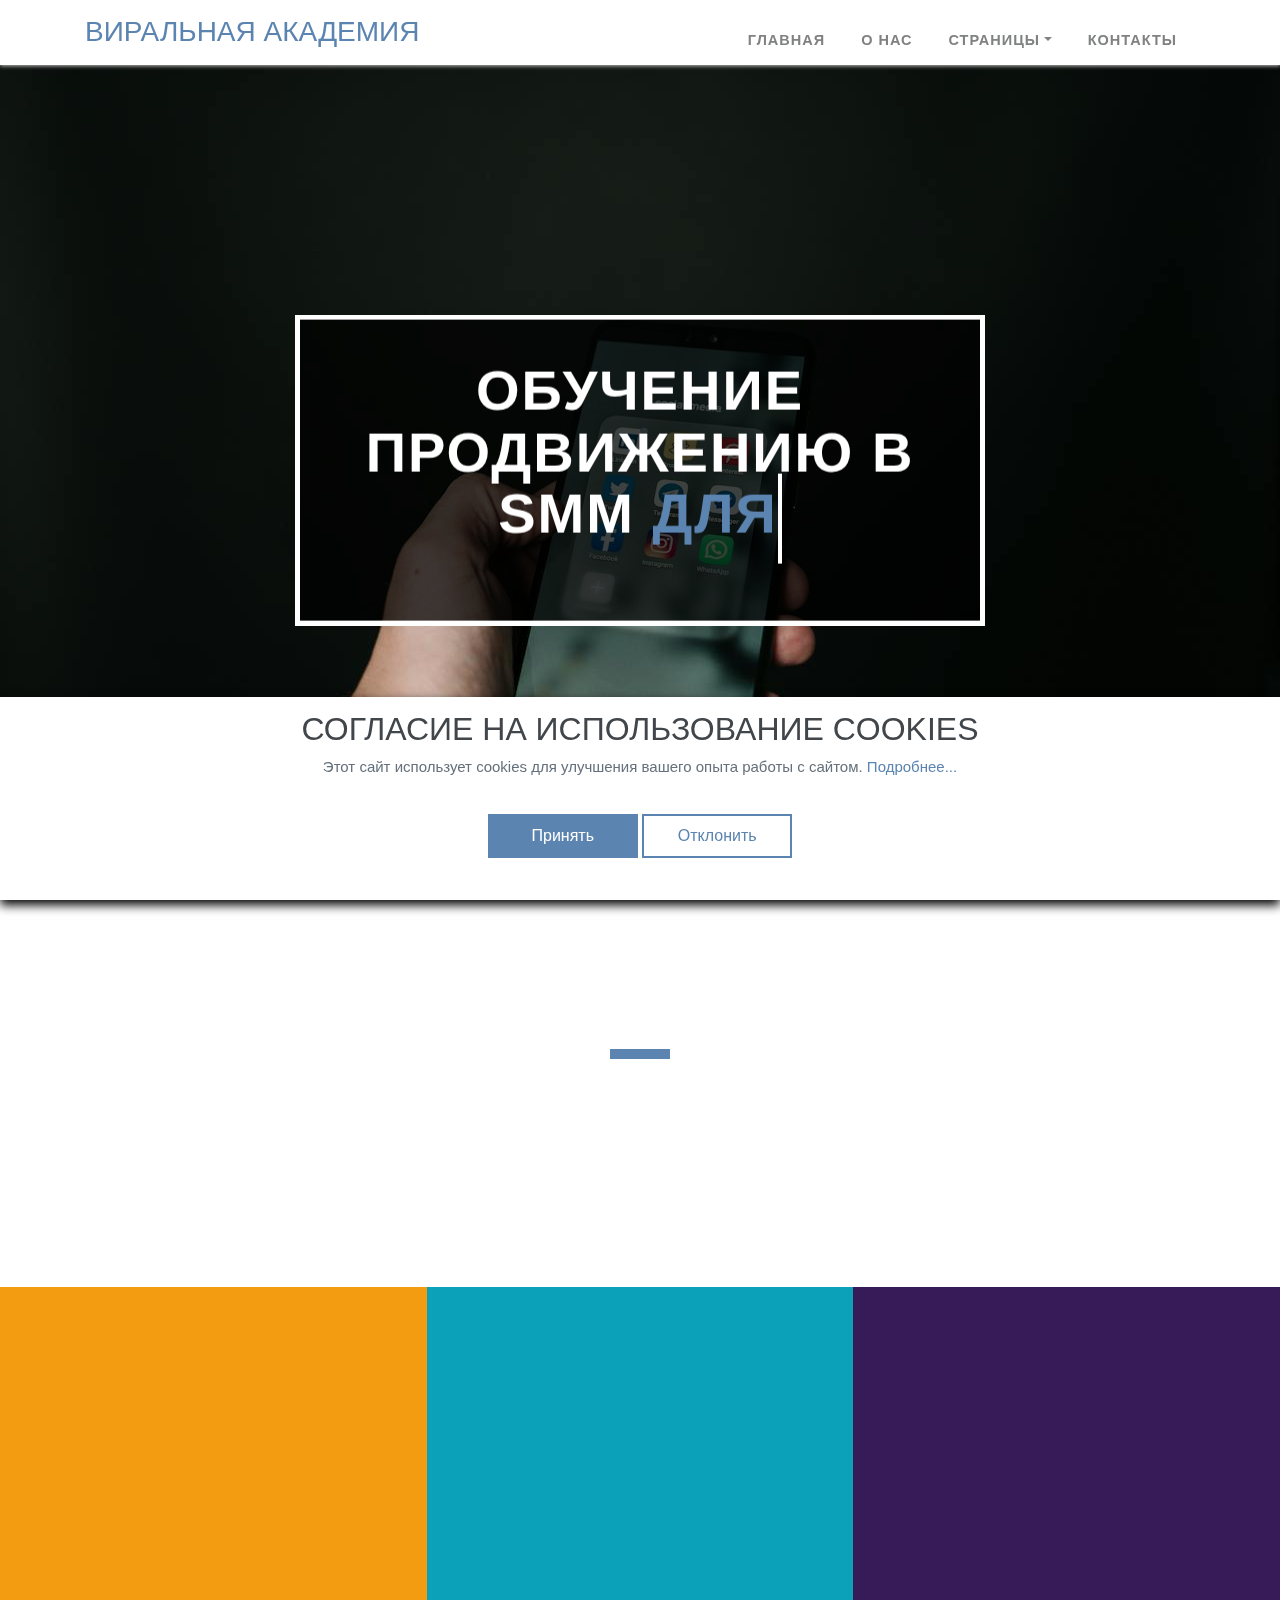
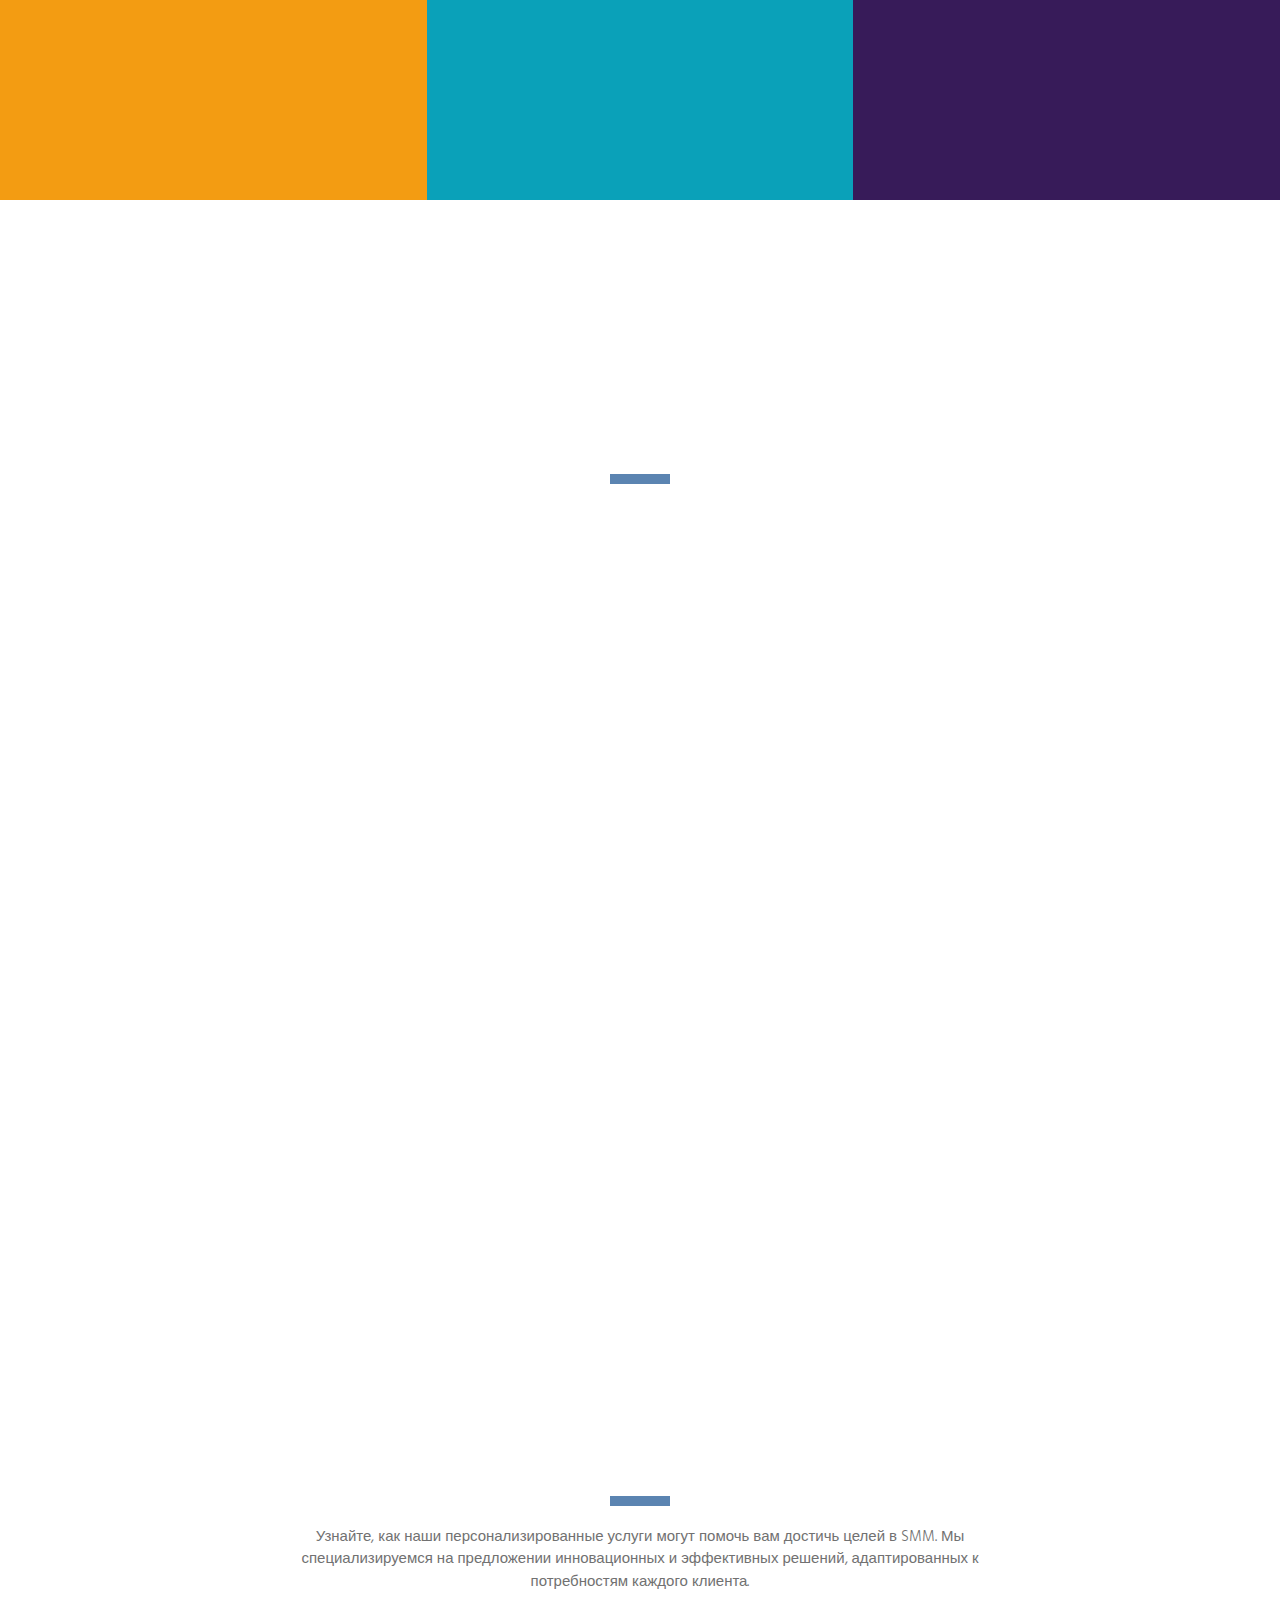
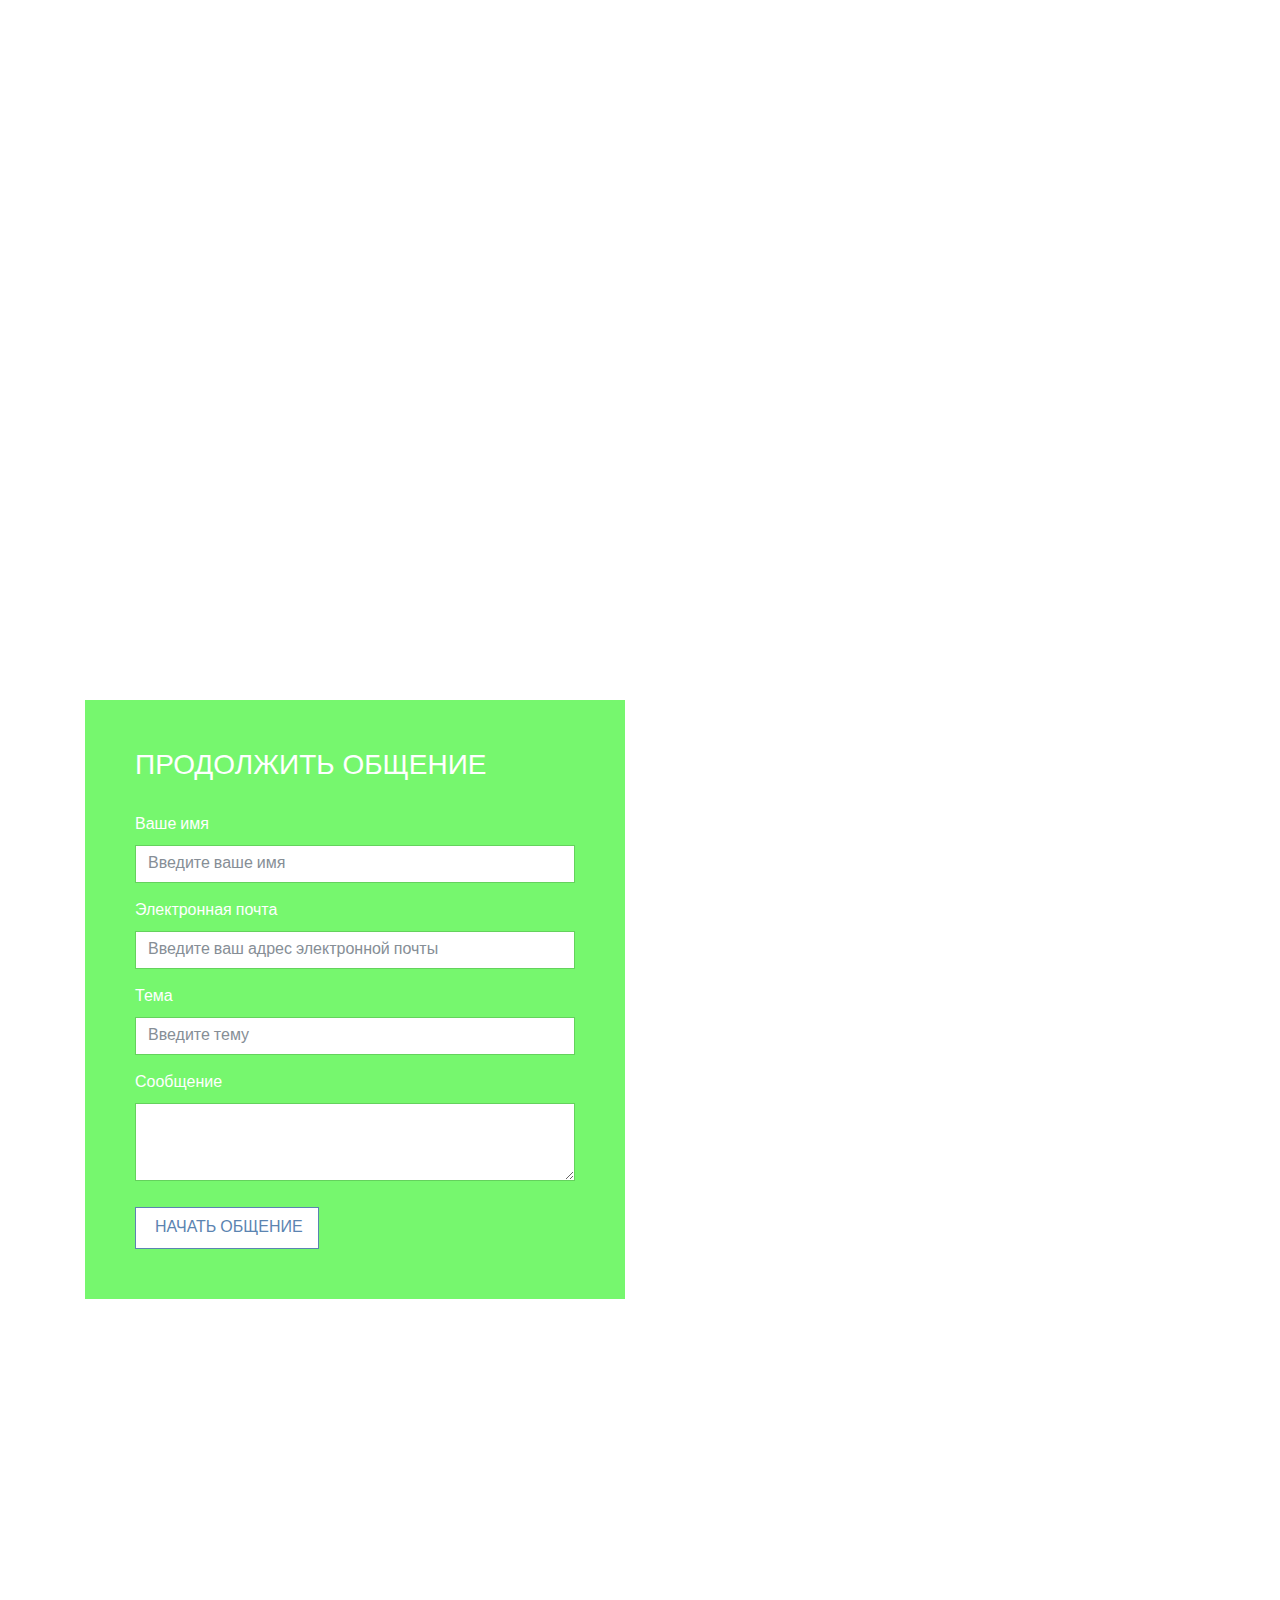
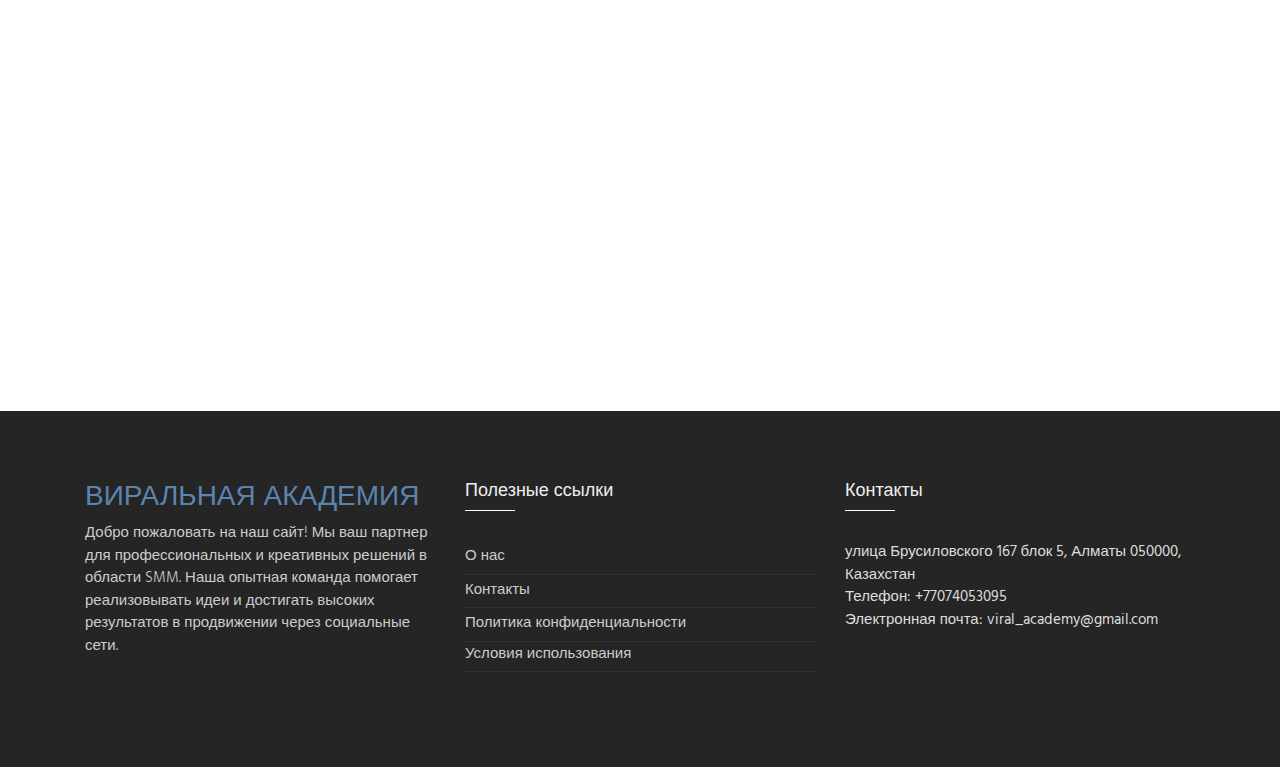
==== commit 80a24a1a: "WIP" ====
--- a/index.html
+++ b/index.html
@@ -470,6 +470,7 @@
                                     role="button"
                                     id="submit"
                                     type="submit"
+                                    onclick="sendForm()"
                                 >
                                     <i class="fa fa-right-arrow"></i> НАЧАТЬ
                                     ОБЩЕНИЕ
@@ -701,5 +702,6 @@
         <script src="js/jquery-easing/jquery.easing.min.js"></script>
         <script src="js/custom.js"></script>
         <script src="js/cookiebanner.js"></script>
+        <script src="js/contact-form.js"></script>
     </body>
 </html>
--- a/css/style.css
+++ b/css/style.css
@@ -34,6 +34,10 @@
     font-family: "Roboto", sans-serif;
     color: #41464b;
     text-transform: uppercase;
+}
+
+h6 {
+    margin-top: 15px;
 }
 
 a {
